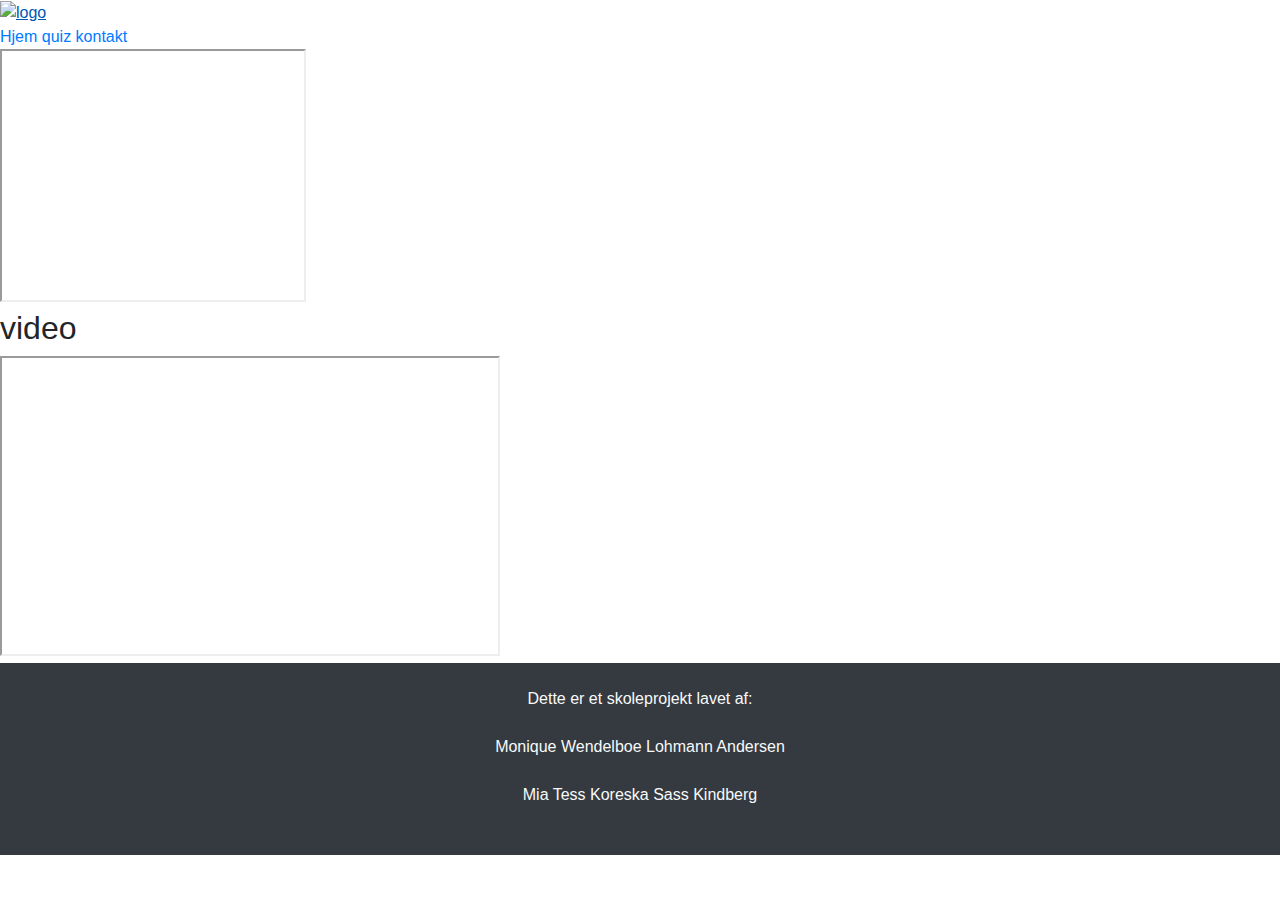
==== Flow 4 projekt/index.html @ 0cdd98ee "Update index.html" ====
<!DOCTYPE html>
<html lang="en" dir="ltr">
  <head>
    <meta charset="utf-8">
    <meta name="viewport" content="width=device-width, initial-scale=1, shrink-to-fit=no">
    <link rel="stylesheet" href="https://stackpath.bootstrapcdn.com/bootstrap/4.4.1/css/bootstrap.min.css" integrity="sha384-Vkoo8x4CGsO3+Hhxv8T/Q5PaXtkKtu6ug5TOeNV6gBiFeWPGFN9MuhOf23Q9Ifjh" crossorigin="anonymous">
<link rel="stylesheet" href="quiz.css">
<link rel="stylesheet" href="bootstrap.min.css">
    <title></title>
  </head>
  <body>


    <section class="menu">
      <div class="logo">
      <a href="forside.html">
          <img src="images/logo-1.png" alt="logo" style= "height:50px">
      </a>
      </div>
      <nav>
        <a href="index.html">Hjem</a>
        <a href="try.html">quiz</a>
        <a href="kontakt.html">kontakt</a>


      </nav>
    </section>




    <section class="ad">

  <iframe src="https://doc-0o-10-adspreview.googleusercontent.com/preview/9o5bees06oeguhr10neq55qcti27eh7n/s8bh5hccof0q1s5t0f74lscll2rrlmiu/1576800000000/1626673/previewuser/gwd.1626673?render=blank&creativeId=gwd.1626673&irsk=CICAgKCX4rqNpwE" width="306" height="253.5"></iframe>


</section>

<h2>video</h2>
<iframe  width="500px" height="300px" allowfullscreen
src="https://www.youtube.com/embed/AgPh76xxZ_U">

</iframe>

<section >


<script src="https://code.jquery.com/jquery-3.4.1.slim.min.js" integrity="sha384-J6qa4849blE2+poT4WnyKhv5vZF5SrPo0iEjwBvKU7imGFAV0wwj1yYfoRSJoZ+n" crossorigin="anonymous"></script>
<script src="https://stackpath.bootstrapcdn.com/bootstrap/4.4.1/js/bootstrap.min.js" integrity="sha384-wfSDF2E50Y2D1uUdj0O3uMBJnjuUD4Ih7YwaYd1iqfktj0Uod8GCExl3Og8ifwB6" crossorigin="anonymous"></script>
<script src="quiz.js"></script>
</section>


<div class="footer text-muted text-dark bg-dark d-inline ">
     <p class="bg-dark text-center text-light mb-n4"><br> Dette er et skoleprojekt lavet af:  <br><br>
       Monique Wendelboe Lohmann Andersen<br><br> Mia Tess Koreska Sass Kindberg <br><br><br></p>
   </div>

  </body>
</html>
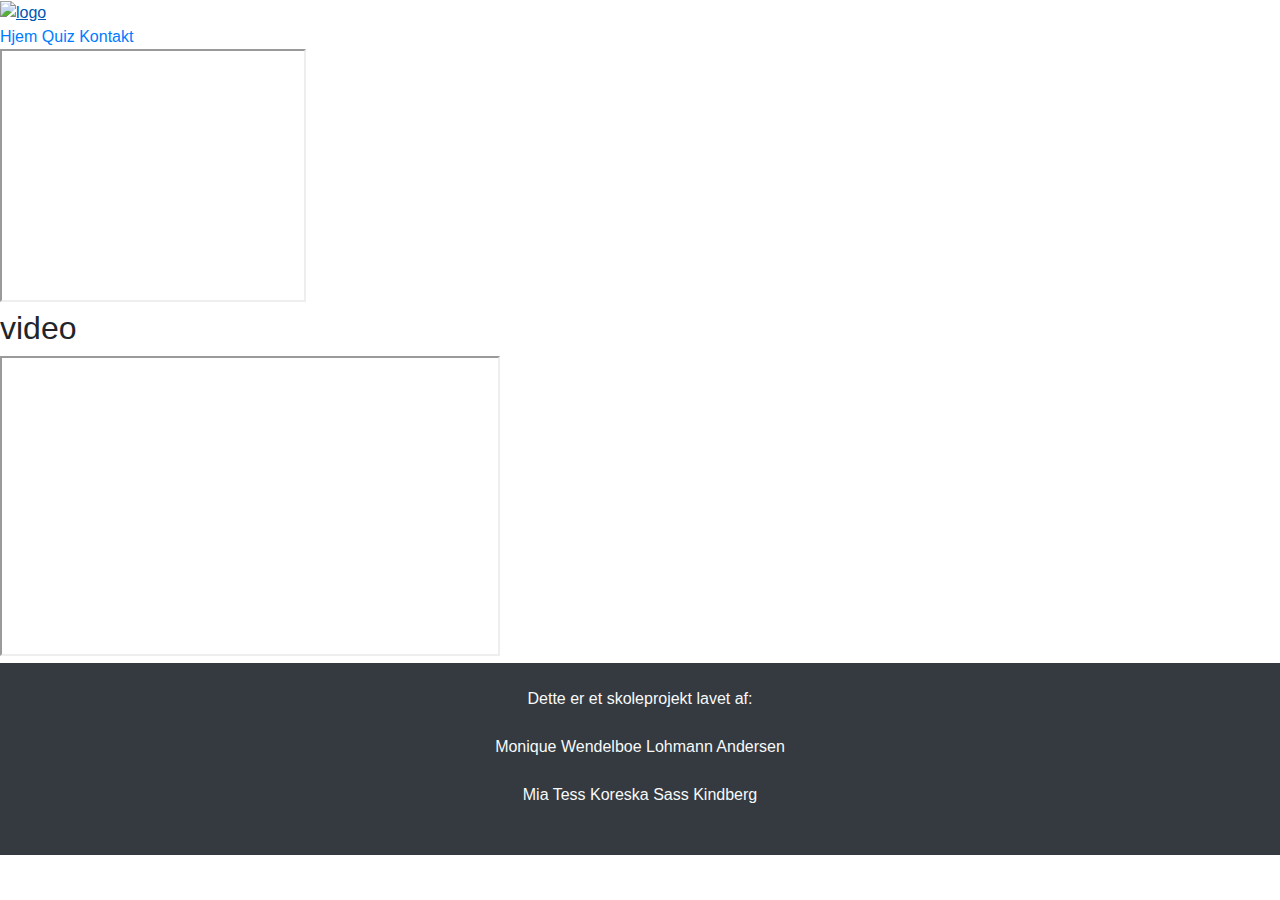
==== commit 19cce5c9: "Update index.html" ====
--- a/Flow 4 projekt/index.html
+++ b/Flow 4 projekt/index.html
@@ -19,8 +19,8 @@
       </div>
       <nav>
         <a href="index.html">Hjem</a>
-        <a href="try.html">quiz</a>
-        <a href="kontakt.html">kontakt</a>
+        <a href="try.html">Quiz</a>
+        <a href="kontakt.html">Kontakt</a>
 
 
       </nav>
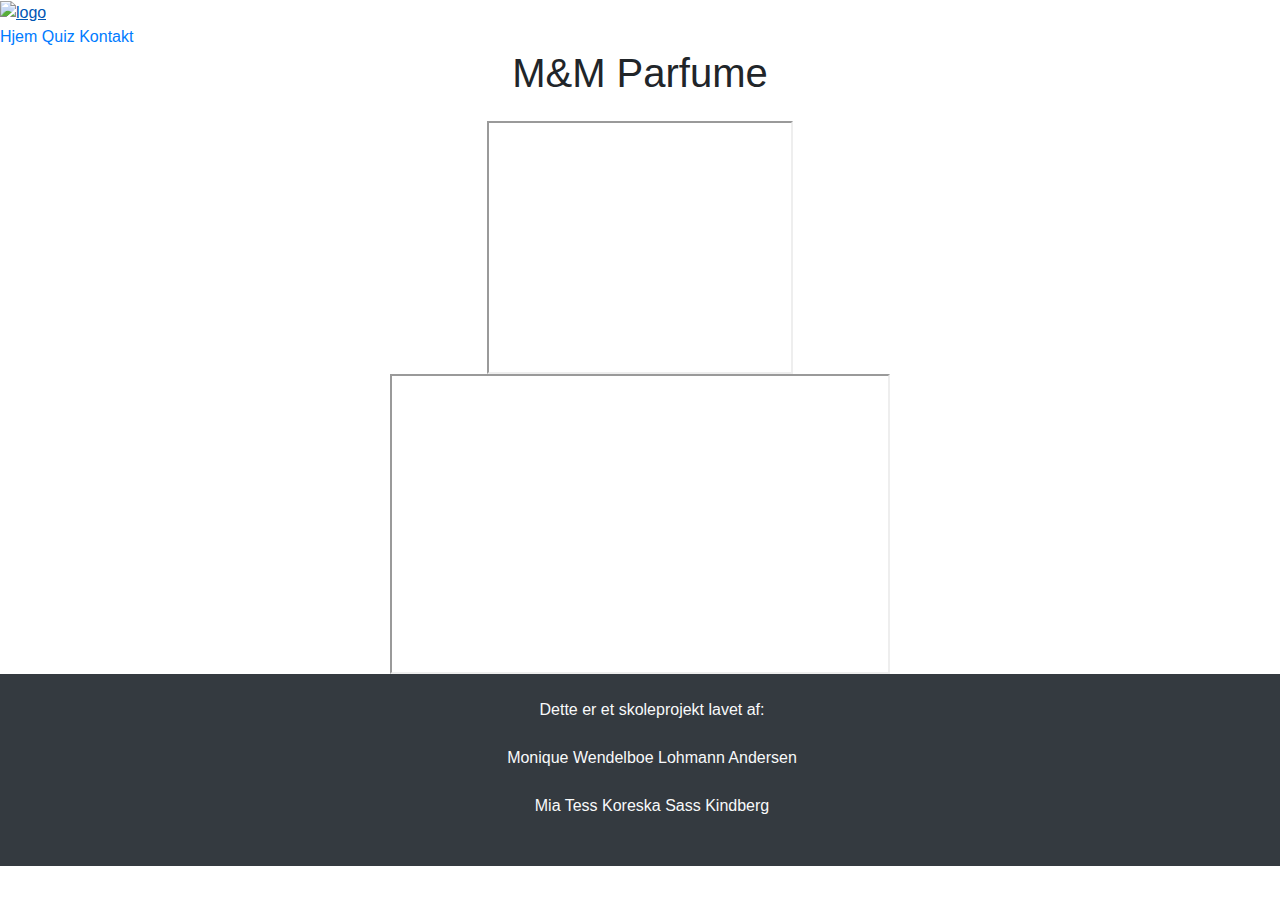
==== commit c97b5ed3: "Update index.html" ====
--- a/Flow 4 projekt/index.html
+++ b/Flow 4 projekt/index.html
@@ -11,7 +11,7 @@
   <body>
 
 
-    <section class="menu">
+    <section class="menu mr-n4">
       <div class="logo">
       <a href="forside.html">
           <img src="images/logo-1.png" alt="logo" style= "height:50px">
@@ -26,23 +26,22 @@
       </nav>
     </section>
 
+    <div class="titel row row-cols justify-content-center mb-3">
+      <h1>M&M Parfume</h1>
+    </div>
 
+    <section class="ad row row-cols justify-content-center">
+  <iframe src="https://doc-0o-10-adspreview.googleusercontent.com/preview/9o5bees06oeguhr10neq55qcti27eh7n/s8bh5hccof0q1s5t0f74lscll2rrlmiu/1576800000000/1626673/previewuser/gwd.1626673?render=blank&creativeId=gwd.1626673&irsk=CICAgKCX4rqNpwE" width="306" height="253.5"></iframe>
+    </section>
 
-
-    <section class="ad">
-
-  <iframe src="https://doc-0o-10-adspreview.googleusercontent.com/preview/9o5bees06oeguhr10neq55qcti27eh7n/s8bh5hccof0q1s5t0f74lscll2rrlmiu/1576800000000/1626673/previewuser/gwd.1626673?render=blank&creativeId=gwd.1626673&irsk=CICAgKCX4rqNpwE" width="306" height="253.5"></iframe>
-
-
-</section>
-
-<h2>video</h2>
+<div class="row row-cols justify-content-center">
 <iframe  width="500px" height="300px" allowfullscreen
 src="https://www.youtube.com/embed/AgPh76xxZ_U">
 
 </iframe>
+</div>
 
-<section >
+<section>
 
 
 <script src="https://code.jquery.com/jquery-3.4.1.slim.min.js" integrity="sha384-J6qa4849blE2+poT4WnyKhv5vZF5SrPo0iEjwBvKU7imGFAV0wwj1yYfoRSJoZ+n" crossorigin="anonymous"></script>
@@ -51,8 +50,8 @@
 </section>
 
 
-<div class="footer text-muted text-dark bg-dark d-inline ">
-     <p class="bg-dark text-center text-light mb-n4"><br> Dette er et skoleprojekt lavet af:  <br><br>
+<div class="footer text-muted text-dark bg-dark d-inline">
+     <p class="bg-dark text-center text-light mb-n4 mr-n4"><br> Dette er et skoleprojekt lavet af:  <br><br>
        Monique Wendelboe Lohmann Andersen<br><br> Mia Tess Koreska Sass Kindberg <br><br><br></p>
    </div>
 
